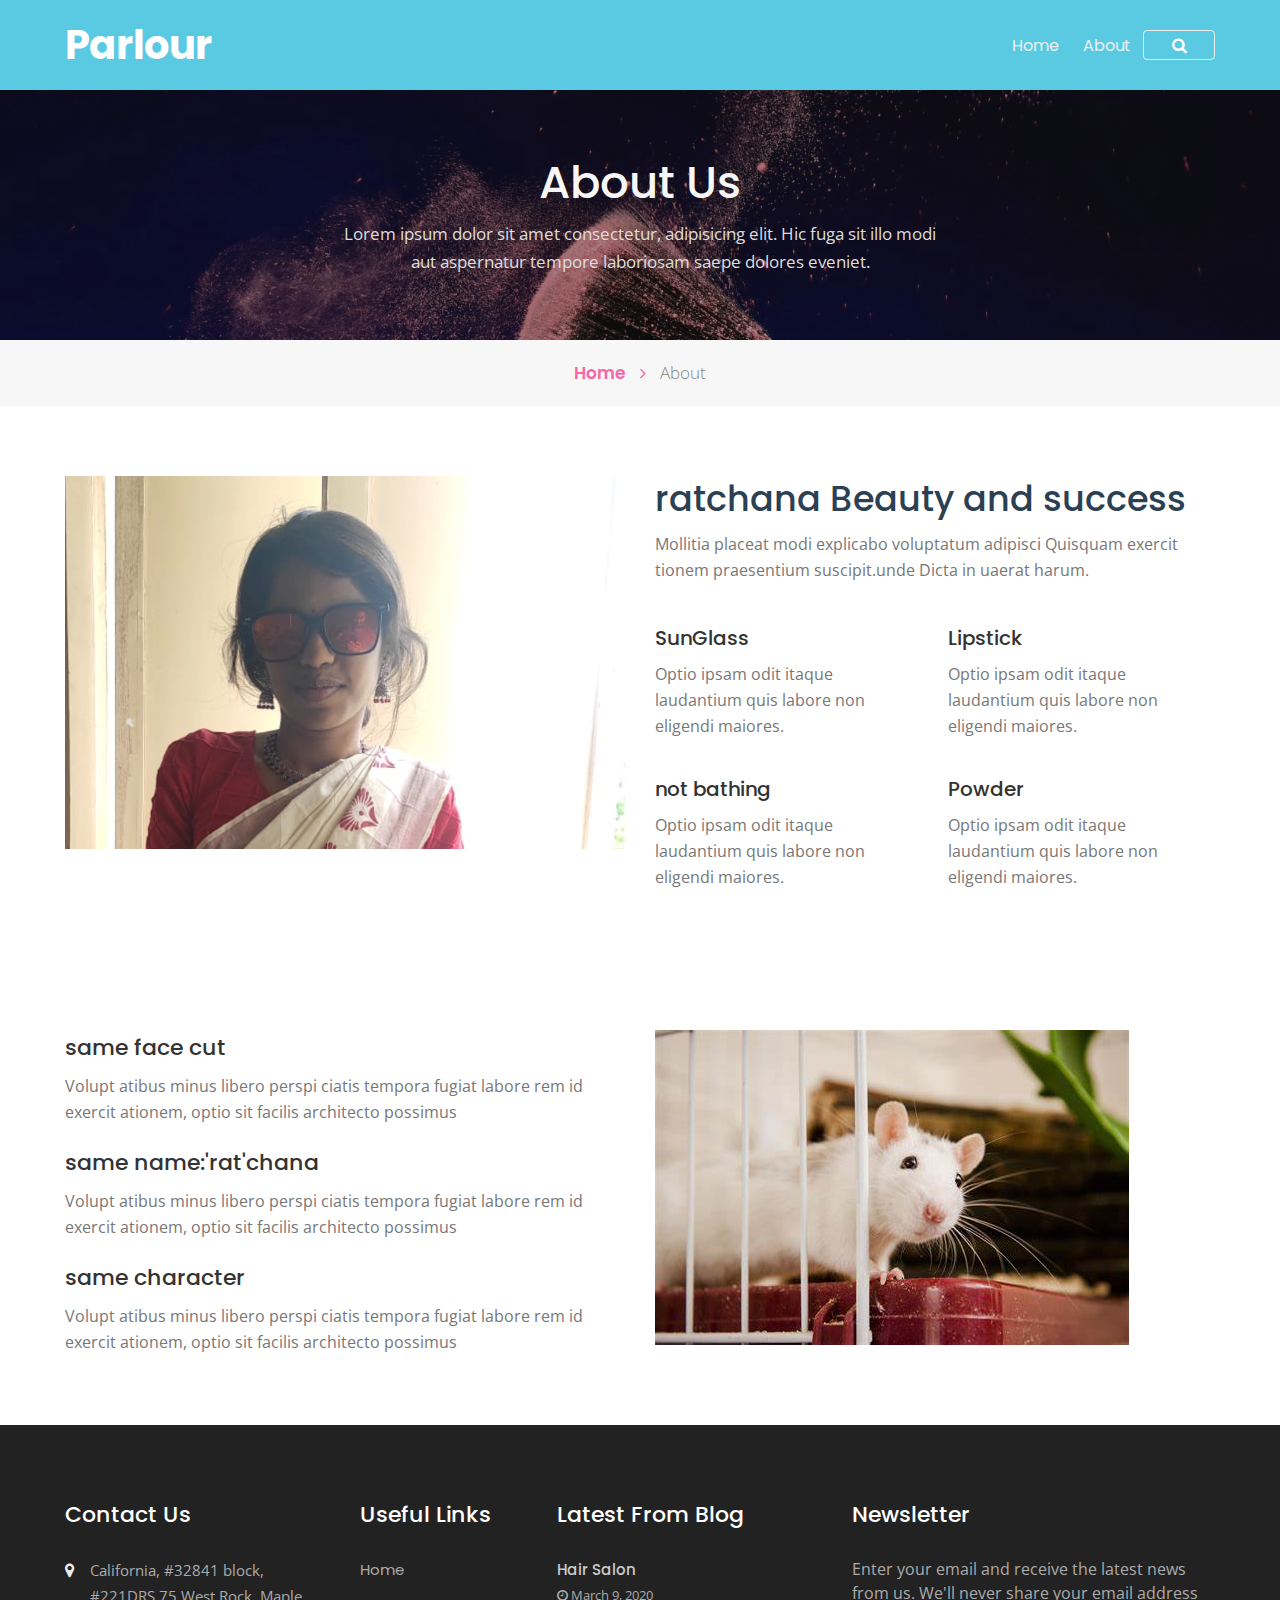
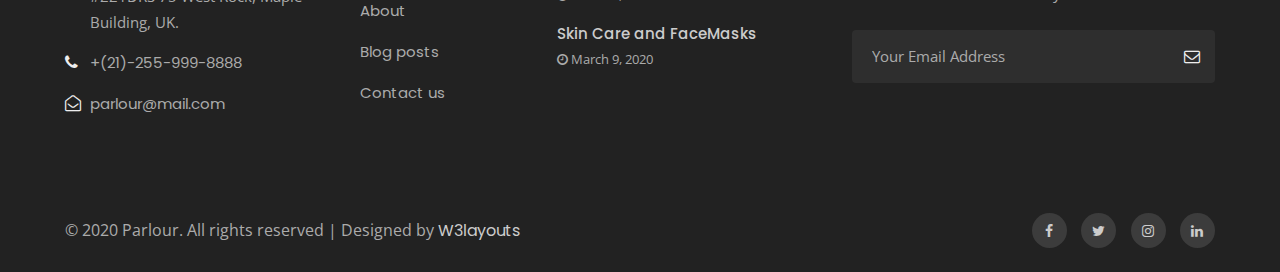
==== about.html @ 979a3f1c "web1" ====
<!--
   Author: W3layouts
   Author URL: http://w3layouts.com
-->
<!doctype html>
<html lang="en">
  <head>
    <!-- Required meta tags -->
    <meta charset="utf-8">
    <meta name="viewport" content="width=device-width, initial-scale=1, shrink-to-fit=no">

    <title>about moloose</title>

    <!-- Template CSS -->
    <link rel="stylesheet" href="assets/css/style-starter.css">
    <link href="https://fonts.googleapis.com/css?family=Josefin+Slab:400,700,700i&display=swap" rel="stylesheet">
    <link href="https://fonts.googleapis.com/css?family=Poppins:400,700&display=swap" rel="stylesheet">
    <link href="https://fonts.googleapis.com/css?family=Open+Sans&display=swap" rel="stylesheet">
  </head>
  <body id="home">
<section class=" w3l-header-4 header-sticky">
    <header class="absolute-top">
        <div class="container">
        <nav class="navbar navbar-expand-lg navbar-light">
            <h1><a class="navbar-brand" href="index.html"> <!--<span class="fa fa-line-chart" aria-hidden="true"></span> -->
            parlour
            </a></h1>
            <button class="navbar-toggler bg-gradient collapsed" type="button" data-toggle="collapse"
                data-target="#navbarNav" aria-controls="navbarNav" aria-expanded="false"
                aria-label="Toggle navigation">
                <span class="fa icon-expand fa-bars"></span>
				<span class="fa icon-close fa-times"></span>
            </button>
      
            <div class="collapse navbar-collapse" id="navbarNav">
                <ul class="navbar-nav mx-auto">
                    <li class="nav-item">
                        <a class="nav-link" href="index.html">Home <span class="sr-only">(current)</span></a>
                    </li>
                    <li class="nav-item">
                        <a class="nav-link" href="about.html">About</a>
                    </li> 
                   
                </ul>
                  <form action="#" method="post">
                    <div class="search-button d-flex">
                    
                    <button class="btn buttn-subscribe" type="submit"><span class="fa fa-search" aria-hidden="true"></span></button>
                </div>  
                </form>
            </div>
        </div>

        </nav>
    </div>
      </header>
</section>

<script src="assets/js/jquery-3.3.1.min.js"></script> <!-- Common jquery plugin -->
<!--bootstrap working-->
<script src="assets/js/bootstrap.min.js"></script>
<!-- //bootstrap working-->
<!-- disable body scroll which navbar is in active -->
<script>
$(function () {
  $('.navbar-toggler').click(function () {
    $('body').toggleClass('noscroll');
  })
});
</script>
<!-- disable body scroll which navbar is in active -->

<!-- breadcrumbs -->
    <section class="w3l-inner-banner-main">
        <div class="about-inner about ">
            <div class="container">   
                <div class="main-titles-head text-center">
                <h3 class="header-name ">
					About Us
                </h3>
                <p class="tiltle-para  ">Lorem ipsum dolor sit amet consectetur, adipisicing elit. Hic fuga sit illo modi aut aspernatur tempore laboriosam saepe dolores eveniet.</p>
            </div>
</div>
   </div>
   <div class="breadcrumbs-sub">
   <div class="container">   
    <ul class="breadcrumbs-custom-path">
        <li class="right-side propClone"><a href="index.html" class="">Home <span class="fa fa-angle-right" aria-hidden="true"></span></a> <p></li>
        <li class="active ">About</li>
    </ul>
</div>
</div>
        </div>
    </section>
<!-- breadcrumbs //-->
<section class="w3l-content-with-photo-4"  id="about">
    <div class="content-with-photo4-block ">
        <div class="container">
            <div class="cwp4-two row">
            <div class="cwp4-image col-xl-6">
                <img src="assets/images/n3.PNG" alt="product" class="img-responsive about-me">
            </div>
                <div class="cwp4-text col-xl-6 ">
                    <div class="posivtion-grid">
                    <h3 class="">ratchana Beauty and success</h3>
                    <p class="para ">Mollitia placeat modi explicabo voluptatum 
                         adipisci Quisquam exercit tionem praesentium suscipit.unde Dicta in uaerat harum.
                    </p>
                    <div class="hair-two-colums">
                        <div class="hair-left">
<h5><a href="blog.html">
    SunGlass</a></h5>
    <p class="para mt-2">Optio ipsam odit itaque laudantium quis labore non eligendi maiores.</p>
</div>
                        <div class="hair-left">
                            <h5><a href="blog.html">Lipstick</a></h5>
                            <p class="para mt-2">Optio ipsam odit itaque laudantium quis labore non eligendi maiores.</p>
                        </div>
                            <div class="hair-left">
                                                        <h5><a href="blog.html">not bathing</a></h5>
                                                        <p class="para mt-2">Optio ipsam odit itaque laudantium quis labore non eligendi maiores.</p>
                                                    </div>
                                                                                <div class="hair-left">
                                                                                    <h5><a href="blog.html">Powder</a></h5>
                                                                                    <p class="para mt-2">Optio ipsam odit itaque laudantium quis labore non eligendi maiores.</p>
                                                                                </div>
                    
                </div>
            </div>
        </div>
        </div>
    </div>
</div>


<section class="w3l-recent-work">
	<div class="jst-two-col">
		<div class="container">
<div class="row">
		<div class="my-bio col-lg-6">

	<div class="hair-make">
		<h5><a href="blog.html">same face cut</a></h5>
		<p class="para mt-2">Volupt atibus minus libero perspi ciatis tempora fugiat labore rem id exercit ationem, optio sit facilis architecto possimus</p>
	</div>
	<div class="hair-make">
		<h5><a href="blog.html">same name:'rat'chana</a></h5>
		<p class="para mt-2">Volupt atibus minus libero perspi ciatis tempora fugiat labore rem id exercit ationem, optio sit facilis architecto possimus</p>
	</div>
	<div class="hair-make">
		<h5><a href="blog.html">same character</a></h5>
		<p class="para mt-2">Volupt atibus minus libero perspi ciatis tempora fugiat labore rem id exercit ationem, optio sit facilis architecto possimus</p>
	</div>
	</div>
	<div class="col-lg-6 ">
		<img src="assets/images/th.jpg" alt="product" class="img-responsive about-me">
	</div>

</div>
		</div>
	</div>
</section>
<section class="w3l-footer-29-main">
	<div class="footer-29 py-5">
	  <div class="container py-lg-4">
		<div class="row footer-top-29">
		  <div class="col-lg-3 col-md-6 col-sm-8 footer-list-29 footer-1">
			<h6 class="footer-title-29">Contact Us</h6>
			<ul>
			  <li>
				<span class="fa fa-map-marker"></span> <p>California, #32841 block,<br>#221DRS 75 West Rock, Maple Building,

  
					UK.</p>
			  </li>
			  <li><span class="fa fa-phone"></span><a href="tel:+7-800-999-800"> +(21)-255-999-8888</a></li>
			  <li><span class="fa fa-envelope-open-o"></span><a href="mailto:parlour@mail.com" class="mail">
				  parlour@mail.com</a></li>
			</ul>
		  </div>
		  <div class="col-lg-2 col-md-6 col-sm-4 footer-list-29 footer-2 ">
  
			<ul>
			  <h6 class="footer-title-29">Useful Links</h6>
			  <li><a href="index.html">Home</a></li>
			  <li><a href="about.html">About</a></li>
			  <li><a href="blog.html"> Blog posts</a></li>
			  <li><a href="contact.html">Contact us</a></li>
			</ul>
		  </div>
		  <div class="col-lg-3 col-md-6 col-sm-5 footer-list-29 footer-3">
			  <h6 class="footer-title-29">Latest from blog</h6>
			  <div class="footer-post mb-3">
				<a href="blog-single.html">Hair Salon</a>
				<p class="small"><span class="fa fa-clock-o"></span> March 9, 2020</p>
			  </div>
			  <div class="footer-post">
				<a href="blog-single.html">Skin Care
					and FaceMasks</a>
				<p class="small"><span class="fa fa-clock-o"></span> March 9, 2020</p>
			  </div>
			  
		  </div>
		  <div class="col-lg-4 col-md-6 col-sm-7 footer-list-29 footer-4">
			<h6 class="footer-title-29">Newsletter </h6>
			<p>Enter your email and receive the latest news from us.
			 We'll never share your email address</p>
  
			<form action="#" class="subscribe" method="post">
			  <input type="email" name="email" placeholder="Your Email Address" required="">
			  <button><span class="fa fa-envelope-o"></span></button>
			</form>
		  </div>
		</div>
	  </div>
	</div>
  </section>
  <section class="w3l-footer-29-main w3l-copyright">
	<div class="container">
	  <div class="row bottom-copies">
		<p class="col-lg-8 copy-footer-29">© 2020  Parlour. All rights reserved | Designed by <a href="https://w3layouts.com">W3layouts</a></p>
  
		<div class="col-lg-4 main-social-footer-29">
		  <a href="#facebook" class="facebook"><span class="fa fa-facebook"></span></a>
		  <a href="#twitter" class="twitter"><span class="fa fa-twitter"></span></a>
		  <a href="#instagram" class="instagram"><span class="fa fa-instagram"></span></a>
		  <a href="#linkedin" class="linkedin"><span class="fa fa-linkedin"></span></a>
		</div>
  
	  </div>
	</div>
  </section>
<!-- move top -->
<button onclick="topFunction()" id="movetop" title="Go to top">
	<span class="fa fa-long-arrow-up"></span>
</button>
<script>
	// When the user scrolls down 20px from the top of the document, show the button
	window.onscroll = function () {
		scrollFunction()
	};

	function scrollFunction() {
		if (document.body.scrollTop > 20 || document.documentElement.scrollTop > 20) {
			document.getElementById("movetop").style.display = "block";
		} else {
			document.getElementById("movetop").style.display = "none";
		}
	}

	// When the user clicks on the button, scroll to the top of the document
	function topFunction() {
		document.body.scrollTop = 0;
		document.documentElement.scrollTop = 0;
	}
</script>
<!-- /move top -->
</body>

</html>
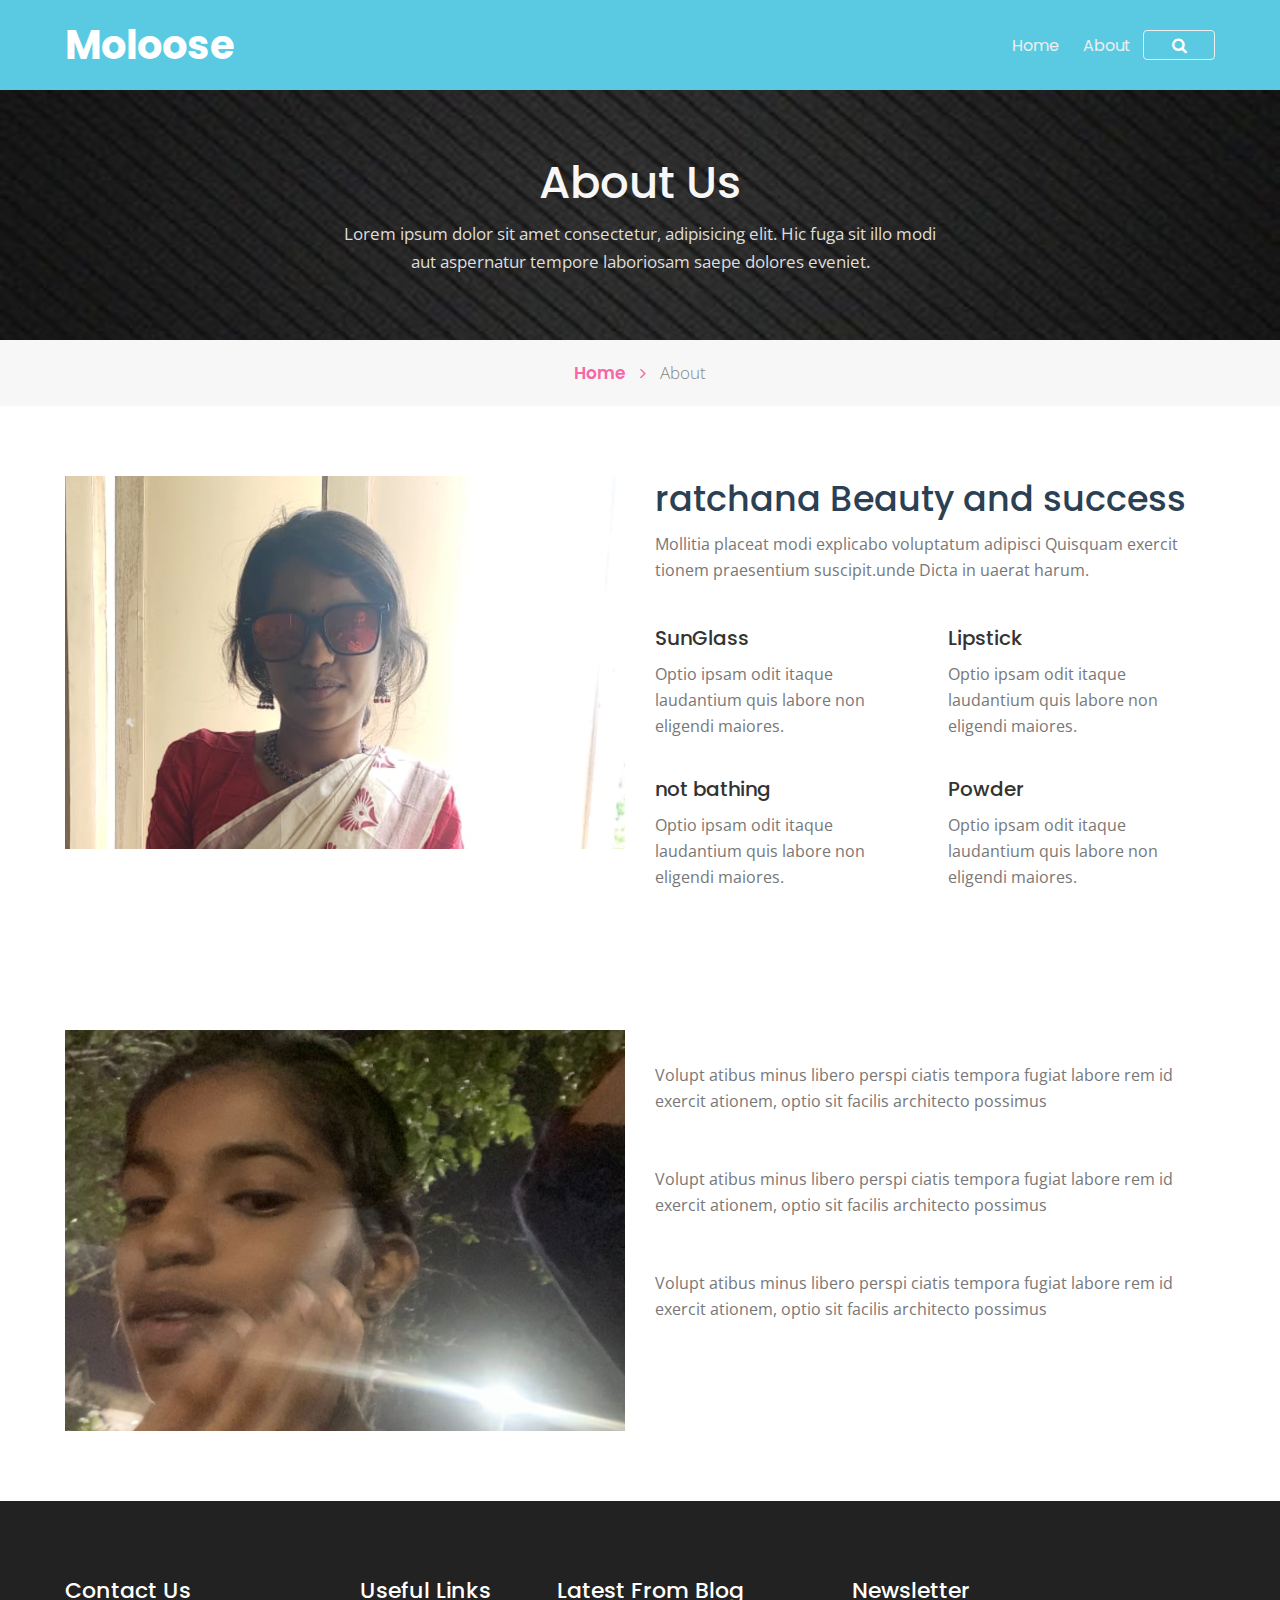
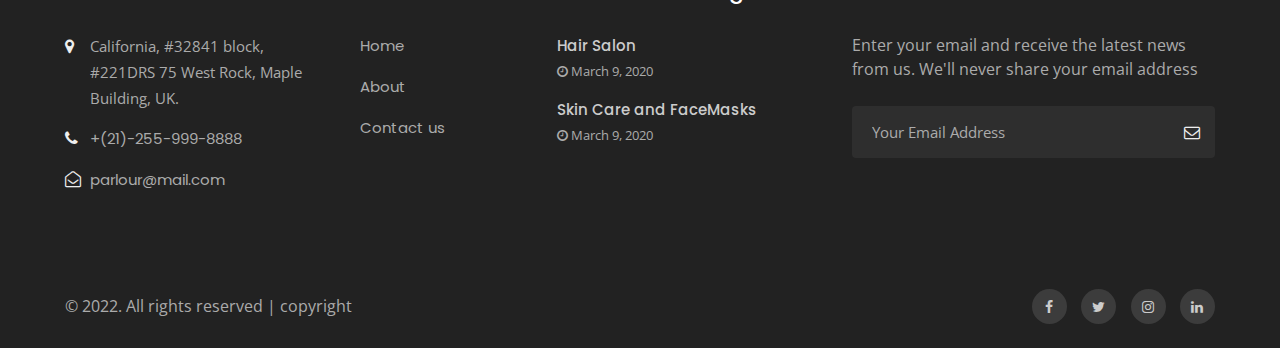
==== commit 50f2d2ae: "nop" ====
--- a/about.html
+++ b/about.html
@@ -24,7 +24,7 @@
         <div class="container">
         <nav class="navbar navbar-expand-lg navbar-light">
             <h1><a class="navbar-brand" href="index.html"> <!--<span class="fa fa-line-chart" aria-hidden="true"></span> -->
-            parlour
+            Moloose
             </a></h1>
             <button class="navbar-toggler bg-gradient collapsed" type="button" data-toggle="collapse"
                 data-target="#navbarNav" aria-controls="navbarNav" aria-expanded="false"
@@ -138,24 +138,25 @@
 	<div class="jst-two-col">
 		<div class="container">
 <div class="row">
+  <div class="col-lg-6 ">
+		<img src="assets/images/fn.jpg" alt="product" class="img-responsive about-me">
+	</div>
 		<div class="my-bio col-lg-6">
 
 	<div class="hair-make">
-		<h5><a href="blog.html">same face cut</a></h5>
+		<h5><a href="blog.html"></a></h5>
 		<p class="para mt-2">Volupt atibus minus libero perspi ciatis tempora fugiat labore rem id exercit ationem, optio sit facilis architecto possimus</p>
 	</div>
 	<div class="hair-make">
-		<h5><a href="blog.html">same name:'rat'chana</a></h5>
+		<h5><a href="blog.html"></a></h5>
 		<p class="para mt-2">Volupt atibus minus libero perspi ciatis tempora fugiat labore rem id exercit ationem, optio sit facilis architecto possimus</p>
 	</div>
 	<div class="hair-make">
-		<h5><a href="blog.html">same character</a></h5>
+		<h5><a href="blog.html"></a></h5>
 		<p class="para mt-2">Volupt atibus minus libero perspi ciatis tempora fugiat labore rem id exercit ationem, optio sit facilis architecto possimus</p>
 	</div>
 	</div>
-	<div class="col-lg-6 ">
-		<img src="assets/images/th.jpg" alt="product" class="img-responsive about-me">
-	</div>
+
 
 </div>
 		</div>
@@ -185,7 +186,6 @@
 			  <h6 class="footer-title-29">Useful Links</h6>
 			  <li><a href="index.html">Home</a></li>
 			  <li><a href="about.html">About</a></li>
-			  <li><a href="blog.html"> Blog posts</a></li>
 			  <li><a href="contact.html">Contact us</a></li>
 			</ul>
 		  </div>
@@ -219,7 +219,7 @@
   <section class="w3l-footer-29-main w3l-copyright">
 	<div class="container">
 	  <div class="row bottom-copies">
-		<p class="col-lg-8 copy-footer-29">© 2020  Parlour. All rights reserved | Designed by <a href="https://w3layouts.com">W3layouts</a></p>
+		<p class="col-lg-8 copy-footer-29">© 2022. All rights reserved | copyright
   
 		<div class="col-lg-4 main-social-footer-29">
 		  <a href="#facebook" class="facebook"><span class="fa fa-facebook"></span></a>
